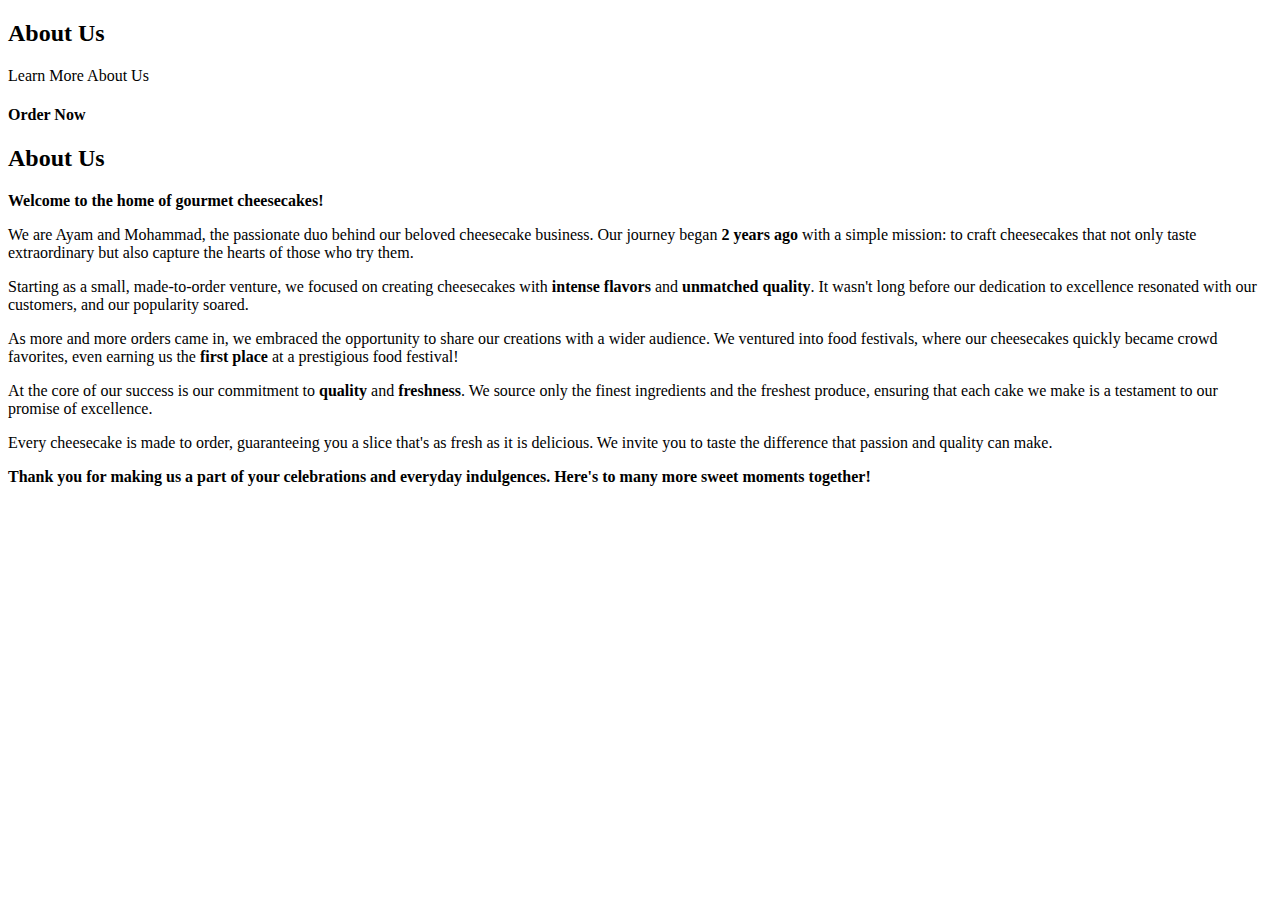
==== aboutus.html @ c4b07d90 "initial files" ====
<!DOCTYPE html>
<html lang="en">

<!-- ======= About Section ======= -->
<section id="about" class="about">
    <div class="container">

        <div class="section-header" data-aos="fade-up">
            <h2>About Us</h2>
            <p>Learn More <span>About Us</span></p>
        </div>

        <div class="row gy-4">
            <div class="col-lg-7 position-relative about-img" style="background-image: url(img/chefs_aboutme.jpg) ;"
                data-aos="fade-up" data-aos-delay="150">
                <div class="call-us position-absolute">
                    <h4>Order Now</h4>
                    <a href="mailto:cakeme.am@gmail.com"><i class="fa fa-envelope fa-2x" aria-hidden="true"></i></a>
                </div>
            </div>
            <div class="col-lg-5 d-flex align-items-end" data-aos="fade-up" data-aos-delay="300">
                <div class="content ps-0 ps-lg-5">
                    <section id="about-us">
                        <h2>About Us</h2>
                        <p><strong>Welcome to the home of gourmet cheesecakes!</strong></p>
                        <p>We are Ayam and Mohammad, the passionate duo behind our beloved cheesecake business. Our journey
                            began <strong>2 years ago</strong> with a simple mission: to craft cheesecakes that not only
                            taste extraordinary but also capture the hearts of those who try them.</p>
                        <p>Starting as a small, made-to-order venture, we focused on creating cheesecakes with
                            <strong>intense flavors</strong> and <strong>unmatched quality</strong>. It wasn't long
                            before our dedication to excellence resonated with our customers, and our popularity soared.
                        </p>
                        <p>As more and more orders came in, we embraced the opportunity to share our creations with a
                            wider audience. We ventured into food festivals, where our cheesecakes quickly became crowd
                            favorites, even earning us the <strong>first place</strong> at a prestigious food festival!
                        </p>
                        <p>At the core of our success is our commitment to <strong>quality</strong> and
                            <strong>freshness</strong>. We source only the finest ingredients and the freshest produce,
                            ensuring that each cake we make is a testament to our promise of excellence.</p>
                        <p>Every cheesecake is made to order, guaranteeing you a slice that's as fresh as it is
                            delicious. We invite you to taste the difference that passion and quality can make.</p>
                        <p><strong>Thank you for making us a part of your celebrations and everyday indulgences. Here's
                                to many more sweet moments together!</strong></p>
                    </section>

                </div>
            </div>
        </div>

    </div>
</section><!-- End About Section -->


</html>
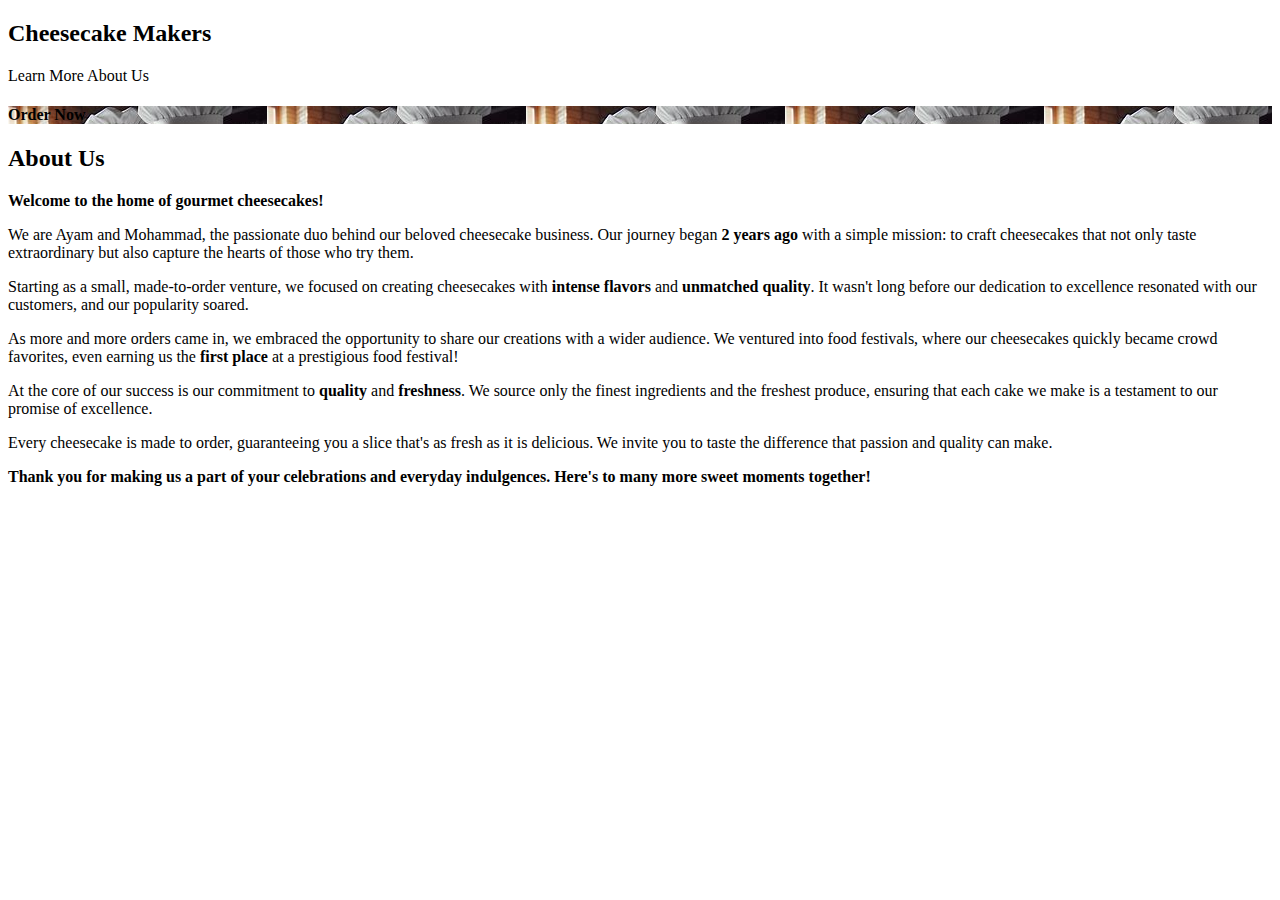
==== commit 0ece715c: "Update aboutus.html" ====
--- a/aboutus.html
+++ b/aboutus.html
@@ -6,7 +6,7 @@
     <div class="container">
 
         <div class="section-header" data-aos="fade-up">
-            <h2>About Us</h2>
+            <h2>Cheesecake Makers</h2>
             <p>Learn More <span>About Us</span></p>
         </div>
 
@@ -51,4 +51,4 @@
 </section><!-- End About Section -->
 
 
-</html>+</html>
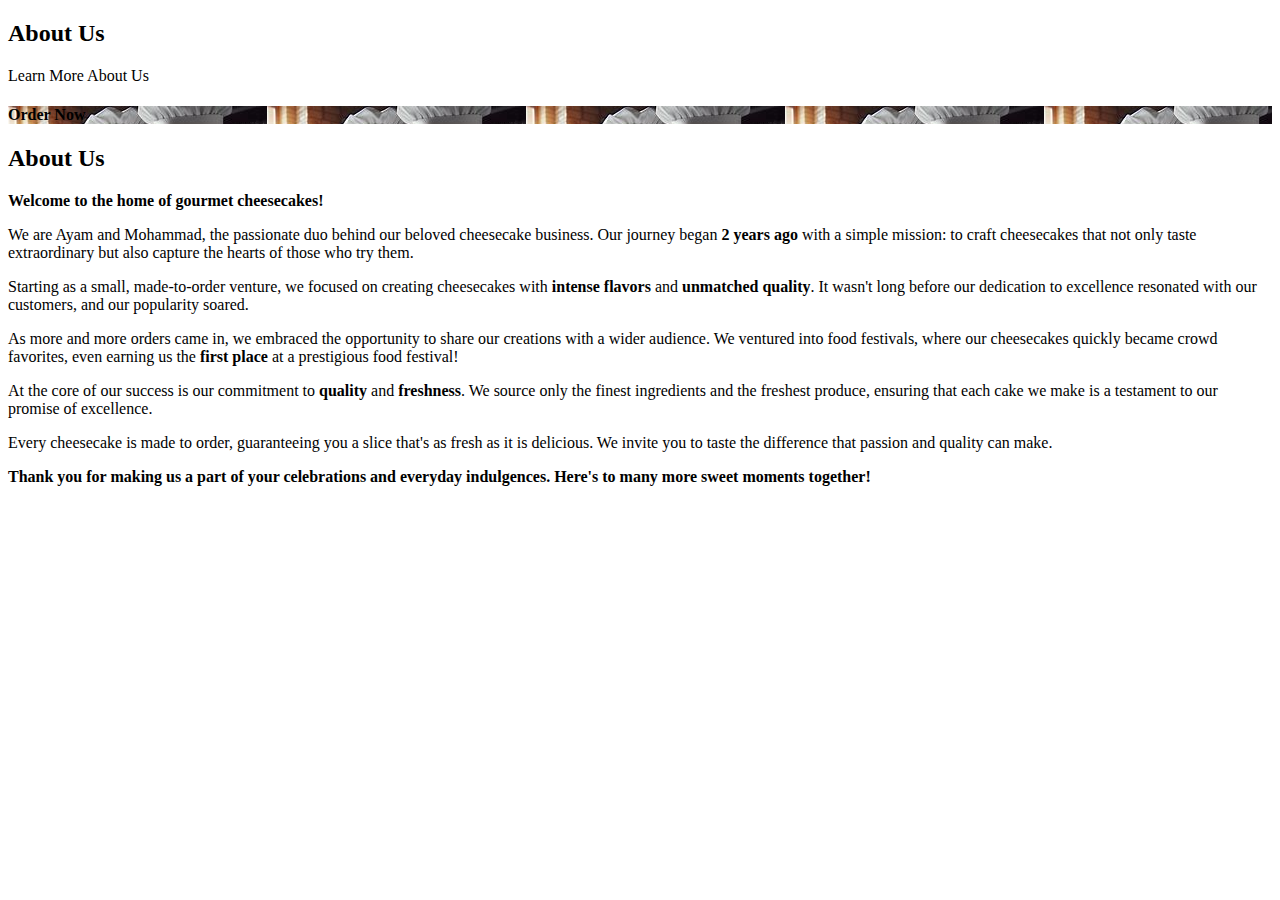
==== commit aadc4b4a: "Update aboutus.html" ====
--- a/aboutus.html
+++ b/aboutus.html
@@ -6,7 +6,7 @@
     <div class="container">
 
         <div class="section-header" data-aos="fade-up">
-            <h2>Cheesecake Makers</h2>
+            <h2>About Us</h2>
             <p>Learn More <span>About Us</span></p>
         </div>
 
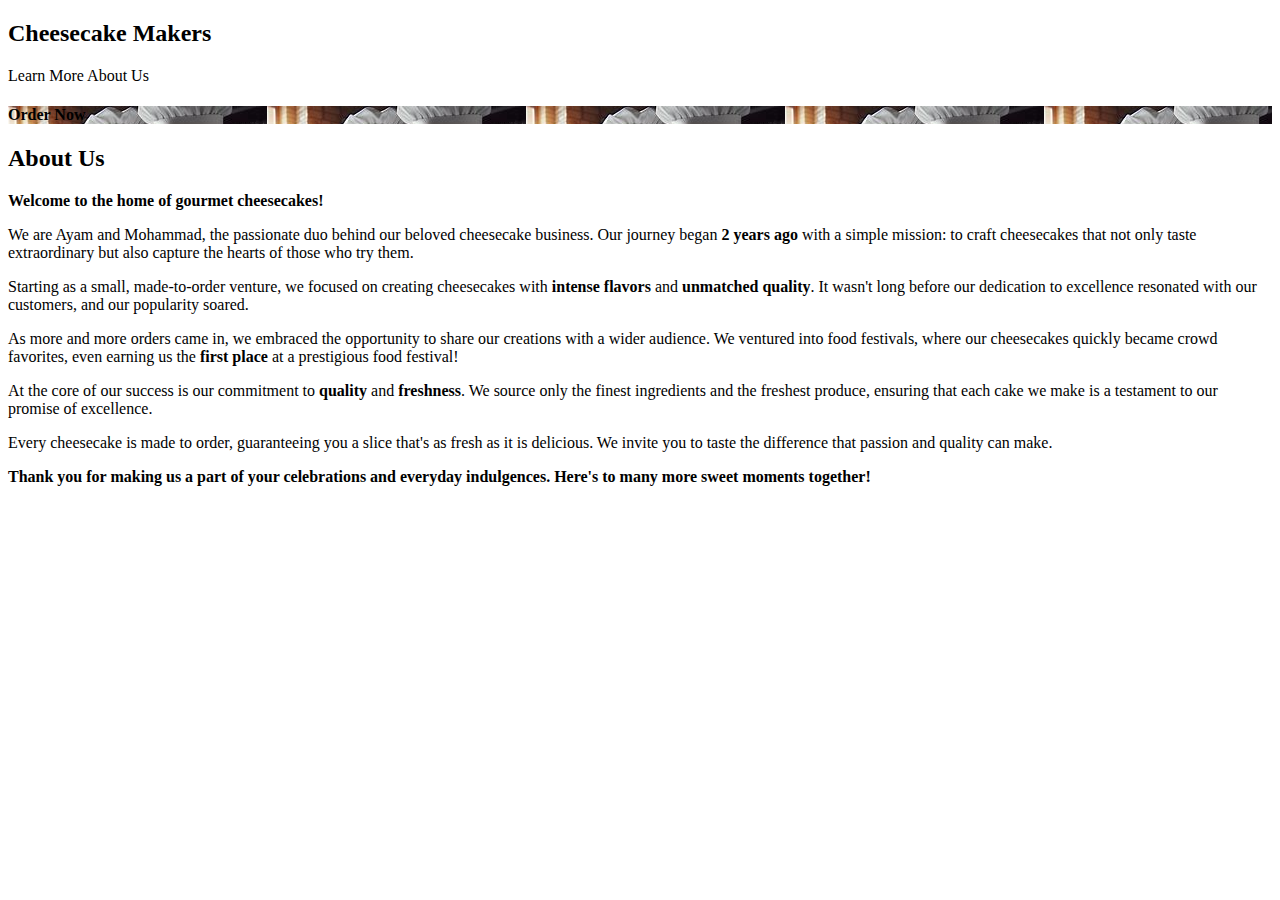
==== commit eaad262d: "Cheesecake Makers push practice" ====
--- a/aboutus.html
+++ b/aboutus.html
@@ -6,7 +6,7 @@
     <div class="container">
 
         <div class="section-header" data-aos="fade-up">
-            <h2>About Us</h2>
+            <h2>Cheesecake Makers</h2>
             <p>Learn More <span>About Us</span></p>
         </div>
 
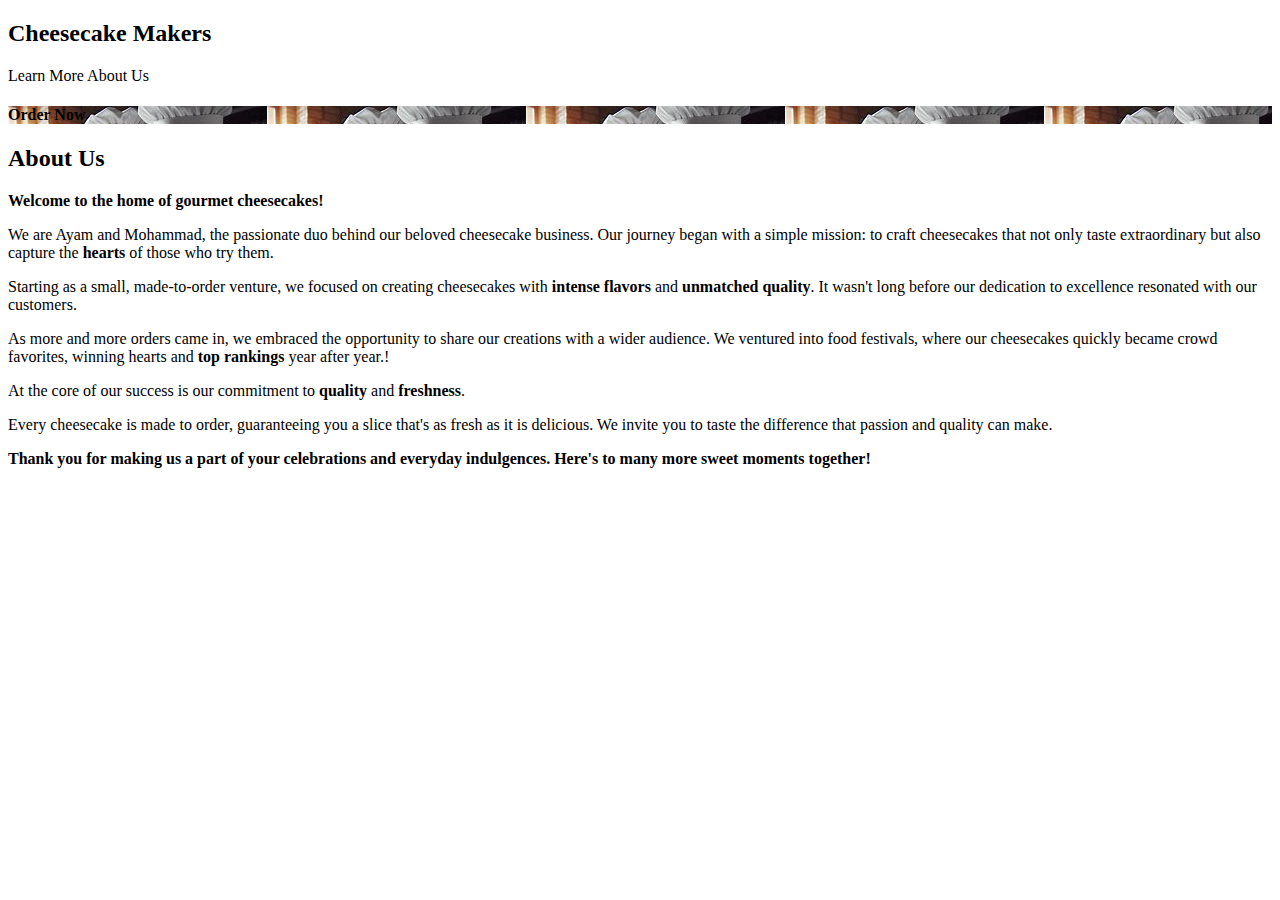
==== commit aaafd89c: "Update aboutus.html" ====
--- a/aboutus.html
+++ b/aboutus.html
@@ -24,19 +24,18 @@
                         <h2>About Us</h2>
                         <p><strong>Welcome to the home of gourmet cheesecakes!</strong></p>
                         <p>We are Ayam and Mohammad, the passionate duo behind our beloved cheesecake business. Our journey
-                            began <strong>2 years ago</strong> with a simple mission: to craft cheesecakes that not only
-                            taste extraordinary but also capture the hearts of those who try them.</p>
+                            began with a simple mission: to craft cheesecakes that not only
+                            taste extraordinary but also capture the <strong> hearts </strong> of those who try them.</p>
                         <p>Starting as a small, made-to-order venture, we focused on creating cheesecakes with
                             <strong>intense flavors</strong> and <strong>unmatched quality</strong>. It wasn't long
-                            before our dedication to excellence resonated with our customers, and our popularity soared.
+                            before our dedication to excellence resonated with our customers.
                         </p>
                         <p>As more and more orders came in, we embraced the opportunity to share our creations with a
                             wider audience. We ventured into food festivals, where our cheesecakes quickly became crowd
-                            favorites, even earning us the <strong>first place</strong> at a prestigious food festival!
+                            favorites, winning hearts and <strong>top rankings</strong> year after year.! 
                         </p>
                         <p>At the core of our success is our commitment to <strong>quality</strong> and
-                            <strong>freshness</strong>. We source only the finest ingredients and the freshest produce,
-                            ensuring that each cake we make is a testament to our promise of excellence.</p>
+                            <strong>freshness</strong>.</p>
                         <p>Every cheesecake is made to order, guaranteeing you a slice that's as fresh as it is
                             delicious. We invite you to taste the difference that passion and quality can make.</p>
                         <p><strong>Thank you for making us a part of your celebrations and everyday indulgences. Here's
